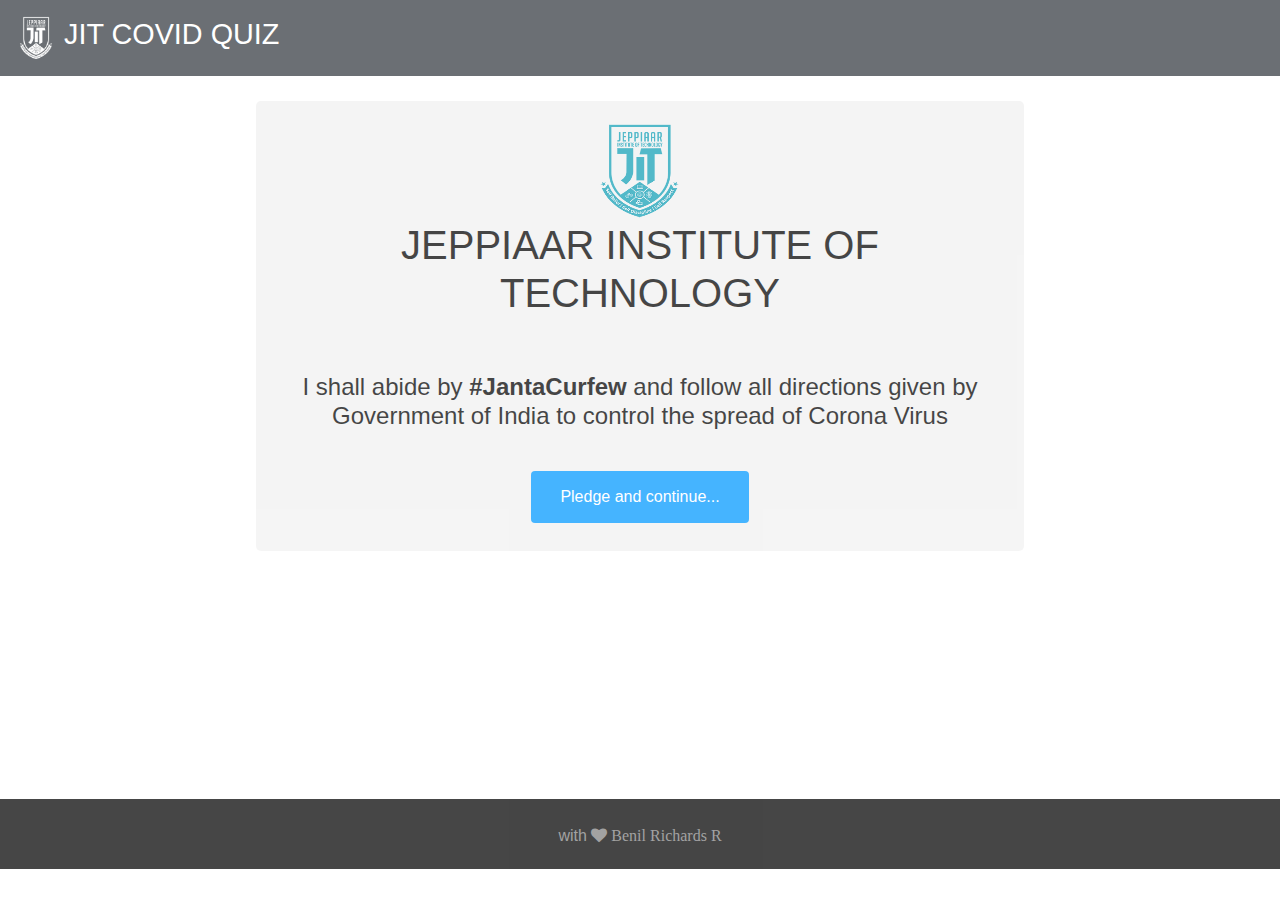
==== index.html @ 2223ec17 "Add files via upload" ====
<!DOCTYPE html>
<html lang="en">
<head>
  <meta charset="UTF-8">
  <link rel="stylesheet" href="https://stackpath.bootstrapcdn.com/bootstrap/4.4.1/css/bootstrap.min.css" integrity="sha384-Vkoo8x4CGsO3+Hhxv8T/Q5PaXtkKtu6ug5TOeNV6gBiFeWPGFN9MuhOf23Q9Ifjh" crossorigin="anonymous">
  <link rel="stylesheet" href="css/index.css">
  <link rel="stylesheet" href="https://stackpath.bootstrapcdn.com/font-awesome/4.7.0/css/font-awesome.min.css">
  <meta name="viewport" content="width=device-width, initial-scale=1.0">
  <script src="https://cdnjs.cloudflare.com/ajax/libs/jquery/3.5.0/jquery.min.js"></script>
  <!-- <script src="http://code.jquery.com/jquery-latest.js"></script> -->
  <title>Document</title>
</head>
<body style="background-image: url('/img/jit.jpg');">
  <div id="header"></div>
  <div id="pledge">
    <div class="form">
      <img src="img/jit logo.png" width="90px" height="100px" alt="">
      <br/><h1> JEPPIAAR INSTITUTE OF TECHNOLOGY</h1><br/><br/>
      <h4>I shall abide by <strong>#JantaCurfew</strong> and follow all directions given by Government of India to control the spread of Corona Virus</h4><br/>
      <div class="button">
        <button id="but" type="submit" onclick="window.location='pages/questions.html'">Pledge and continue...</button>   <!--onclick="totalSum()            //for display mark here"--> 
      </div>
    </div>
  </div>
  <!-- <div id="Container"></div> -->

  <div class="footer" id="foot">
    with <spanid="heart" class="fa fa-heart"></span> Benil Richards R
  </div>

</body>
</html>

<script>
  
  $(document).ready(function() {
  $("#header").load("pages/questions.html #header")
  // $("#refresh").click(function() {
    // $(this).parent().parent().remove();                //remove div
    // $("#Container").load("questions.html #question");  //replace div
    // return false;
    // });
  });
  
</script>



<style>
  html, body {
  opacity: .85;
  text-align: center;
  background-repeat: no-repeat;
  background-position: left;
  background-attachment: fixed;
  background-size: cover;
  height: 100%;
}

/* .form{
  overflow: auto;
  padding-bottom: 70px;
} */


</style>
---- css/index.css ----
body {
  opacity: 0.93;
  text-align: center;
  background-repeat: no-repeat;
  background-position: center center;
  background-attachment: fixed;
  background-size: cover;
}

#header{
  margin-bottom: 20px;
}

#pledge{
  min-height: 72%;
}

@media screen and (max-width:1250px) {
  #pledge{
    min-height: 68%;
  }
}

#foot{
  margin-top: 50px;
  position: relative;
  background-color: black;
  height: 70px;
  clear: both;
}

.form, .question {
  text-align: center;
  margin: 25px 20%;
  border-radius: 5px;
  background-color: #f2f2f2;
  padding: 20px;
  width: 60%;
}

.question{
  padding: 40px;
  text-align: left;
}

@media screen and (max-width:800px){
  .form, .question {
    text-align: center;
    margin: 15px 10%;
    border-radius: 5px;
    background-color: #f2f2f2;
    padding: 20px;
    width: 80%;
  }
}

@media screen and (max-width:800px){
  .question {
    text-align: left;
  }
}

@media screen and (max-width:450px){
  .form, .question {
    text-align: center;
    margin: 15px 5%;
    border-radius: 5px;
    background-color: #f2f2f2;
    padding: 20px;
    width: 90%;
  }
}

@media screen and (max-width:450px){
  .question {
    text-align: left;
  }
}

input[type=radio]{
  margin-top: 6px;
}

input[type=text], input[type=email], input[type=number] {
  width: 95%;
  padding: 12px 20px;
  margin: 8px 0;
  display: inline-block;
  border: 1px solid #ccc;
  border-radius: 4px;
  box-sizing: border-box;
}

.button{
  text-align: center;
}

@media screen and (max-width:1000px) {
  #but {
    width: 40%;
  }
}

@media screen and (max-width:540px) {
  #but {
    width: 60%;
  }
}

@media screen and (max-width:340px) {
  #but {
    width: 70%;
  }
}

button[type=submit] {
  text-align: center;
  width: 30%;
  background-color: #0099ff;
  color: white;
  padding: 14px 0px;
  margin: 8px 0;
  border: none;
  border-radius: 4px;
  cursor: pointer;
}

button[type=submit]:hover {
  background-color: #003d66;

}

h1,h4{
  text-align: center;
  color: black;
}

.navbar-brand{
  font-size: 1.8rem;
}

.footer{
  margin-top: 50px;
  padding: 25px 0px;
  background-color: #f8f9fa;
  color: grey;
  width: 100%;
}

#footer{
  background-color: #343a40;
  color: grey ;
}

.q{
  padding: 0px 20px;
  margin-top: 5px;
  margin-bottom: 20px;
}

input[type=radio] {
  padding-right: 50px;
}

#hidden{
  display: none;
  color: black;
  margin-bottom: 15%;
}

@media screen and (max-width:1100px){
  #hidden{
    margin-bottom: 14%;
  }
}

@media screen and (max-width:800px){
  #hidden{
    margin-bottom: 20%;
  }
}

#heart{
  color: red;
}
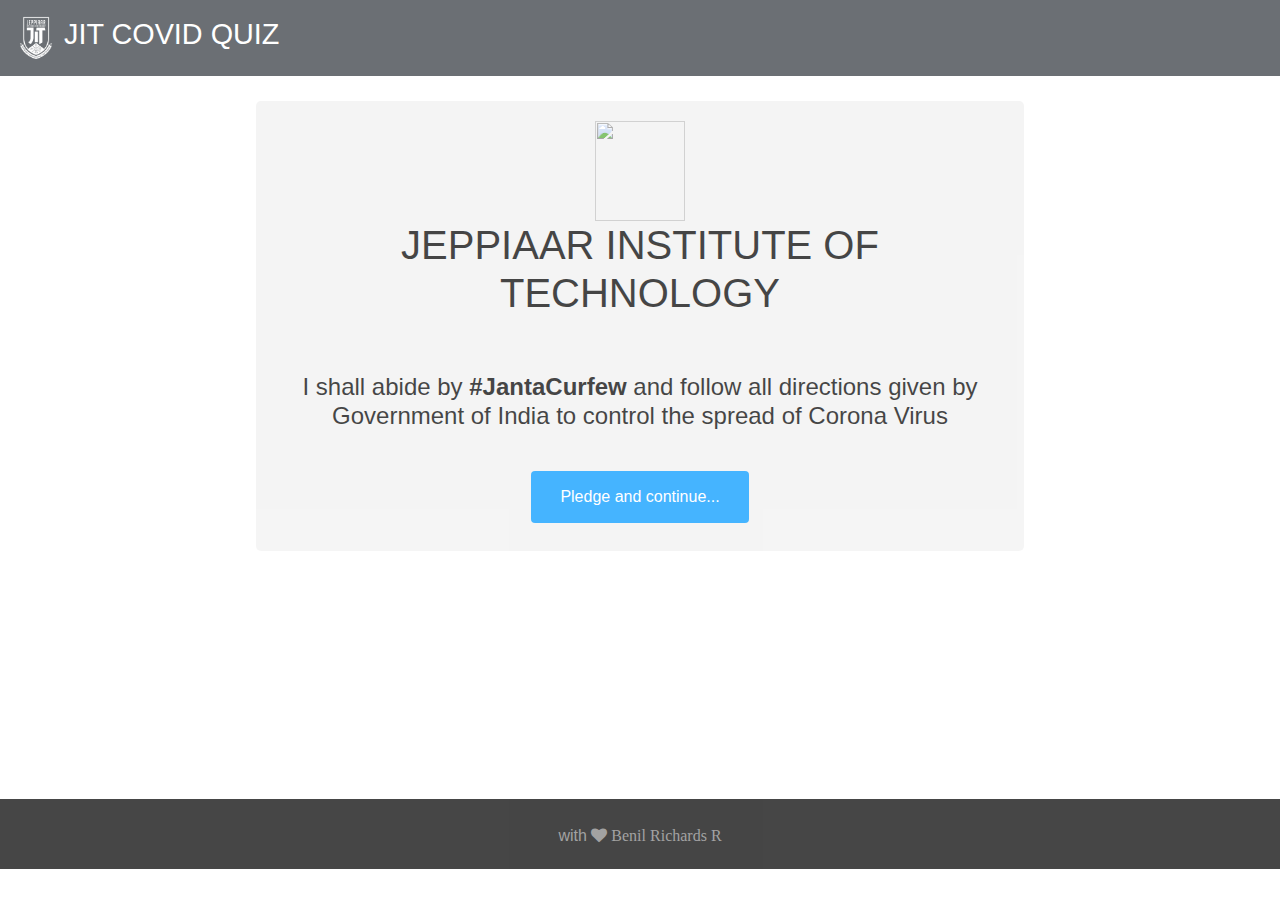
==== commit 1bef400b: "updated image links" ====
--- a/index.html
+++ b/index.html
@@ -10,11 +10,11 @@
   <!-- <script src="http://code.jquery.com/jquery-latest.js"></script> -->
   <title>Document</title>
 </head>
-<body style="background-image: url('/img/jit.jpg');">
+<body style="background-image: url('https://photos.google.com/share/AF1QipPOJzC267DyJDcpdi-2p8p-mN_AA9fCdcH1TqrQmciSat0V_lGKvN43pFyiEcNNZw/photo/AF1QipNZXYOkiiKqvh_K5o4uo3CH_-YYvXNxsZlBJXrt?key=d3R5VS1hWkl3Rm1XcE5LbHdtNE5yT2VSSFhFa3Z3');">
   <div id="header"></div>
   <div id="pledge">
     <div class="form">
-      <img src="img/jit logo.png" width="90px" height="100px" alt="">
+      <img src="https://photos.google.com/share/AF1QipPOJzC267DyJDcpdi-2p8p-mN_AA9fCdcH1TqrQmciSat0V_lGKvN43pFyiEcNNZw/photo/AF1QipO9k77cXm2DrnrTCmcSPx7Xg9_sTd01Iqqg-q1m?key=d3R5VS1hWkl3Rm1XcE5LbHdtNE5yT2VSSFhFa3Z3" width="90px" height="100px" alt="">
       <br/><h1> JEPPIAAR INSTITUTE OF TECHNOLOGY</h1><br/><br/>
       <h4>I shall abide by <strong>#JantaCurfew</strong> and follow all directions given by Government of India to control the spread of Corona Virus</h4><br/>
       <div class="button">
@@ -63,4 +63,4 @@
 } */
 
 
-</style>+</style>
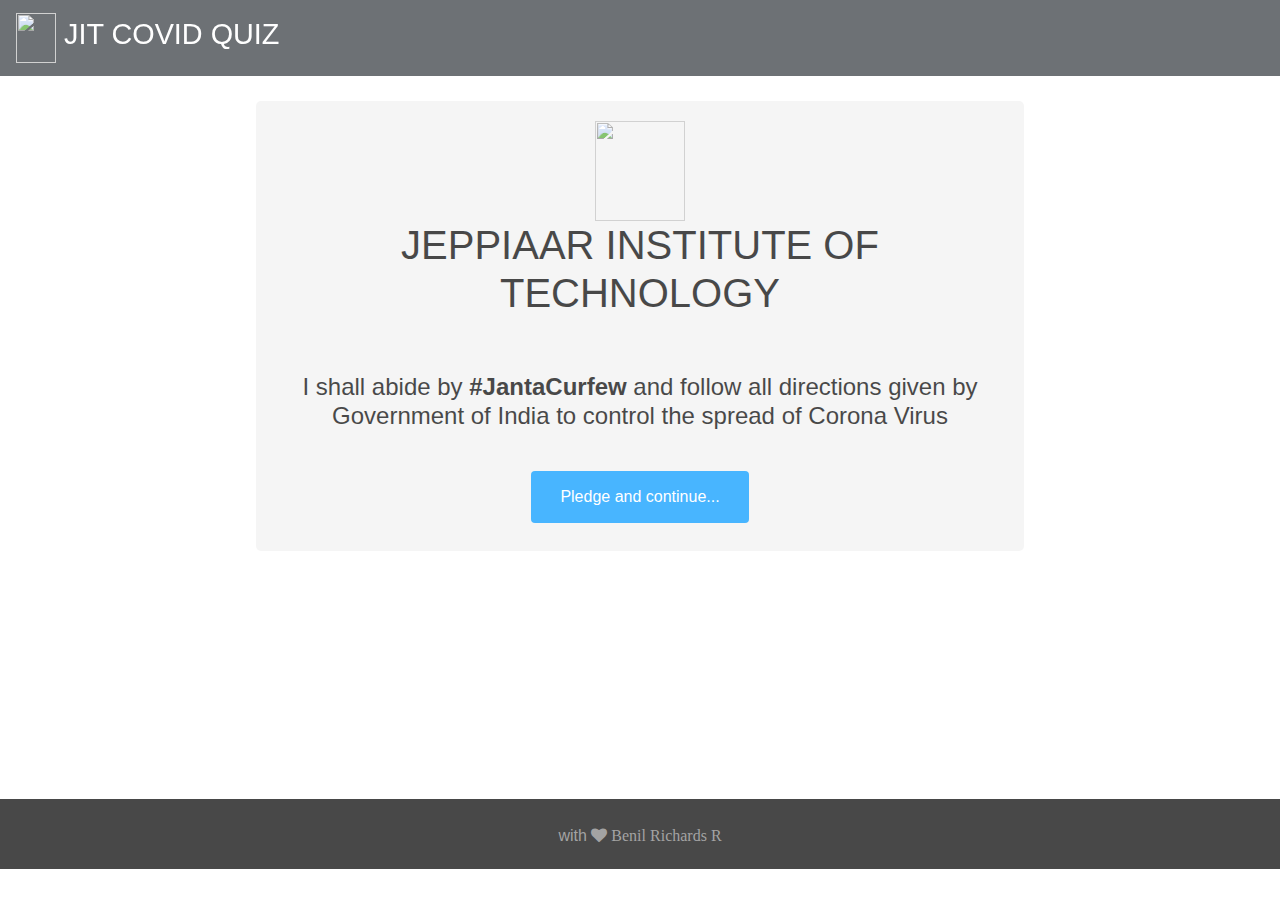
==== commit 481b7e04: "Update index.html" ====
--- a/index.html
+++ b/index.html
@@ -8,9 +8,9 @@
   <meta name="viewport" content="width=device-width, initial-scale=1.0">
   <script src="https://cdnjs.cloudflare.com/ajax/libs/jquery/3.5.0/jquery.min.js"></script>
   <!-- <script src="http://code.jquery.com/jquery-latest.js"></script> -->
-  <title>Document</title>
+  <title>Pledge</title>
 </head>
-<body style="background-image: url('https://photos.google.com/share/AF1QipPOJzC267DyJDcpdi-2p8p-mN_AA9fCdcH1TqrQmciSat0V_lGKvN43pFyiEcNNZw/photo/AF1QipNZXYOkiiKqvh_K5o4uo3CH_-YYvXNxsZlBJXrt?key=d3R5VS1hWkl3Rm1XcE5LbHdtNE5yT2VSSFhFa3Z3');">
+<body style="background-image: url('https://www.google.com/url?sa=i&source=imgres&cd=&ved=2ahUKEwiwmpbXsvHoAhV04zgGHR2NAmYQjRx6BAgBEAQ&url=https%3A%2F%2Fcollegedunia.com%2Fcollege%2F57752-jeppiaar-institute-of-technology-jit-kanchipuram%2Fcourses-fees&psig=AOvVaw1Pn8ixV-2WZr9eAo1n7-eC&ust=1587279397650317');">
   <div id="header"></div>
   <div id="pledge">
     <div class="form">
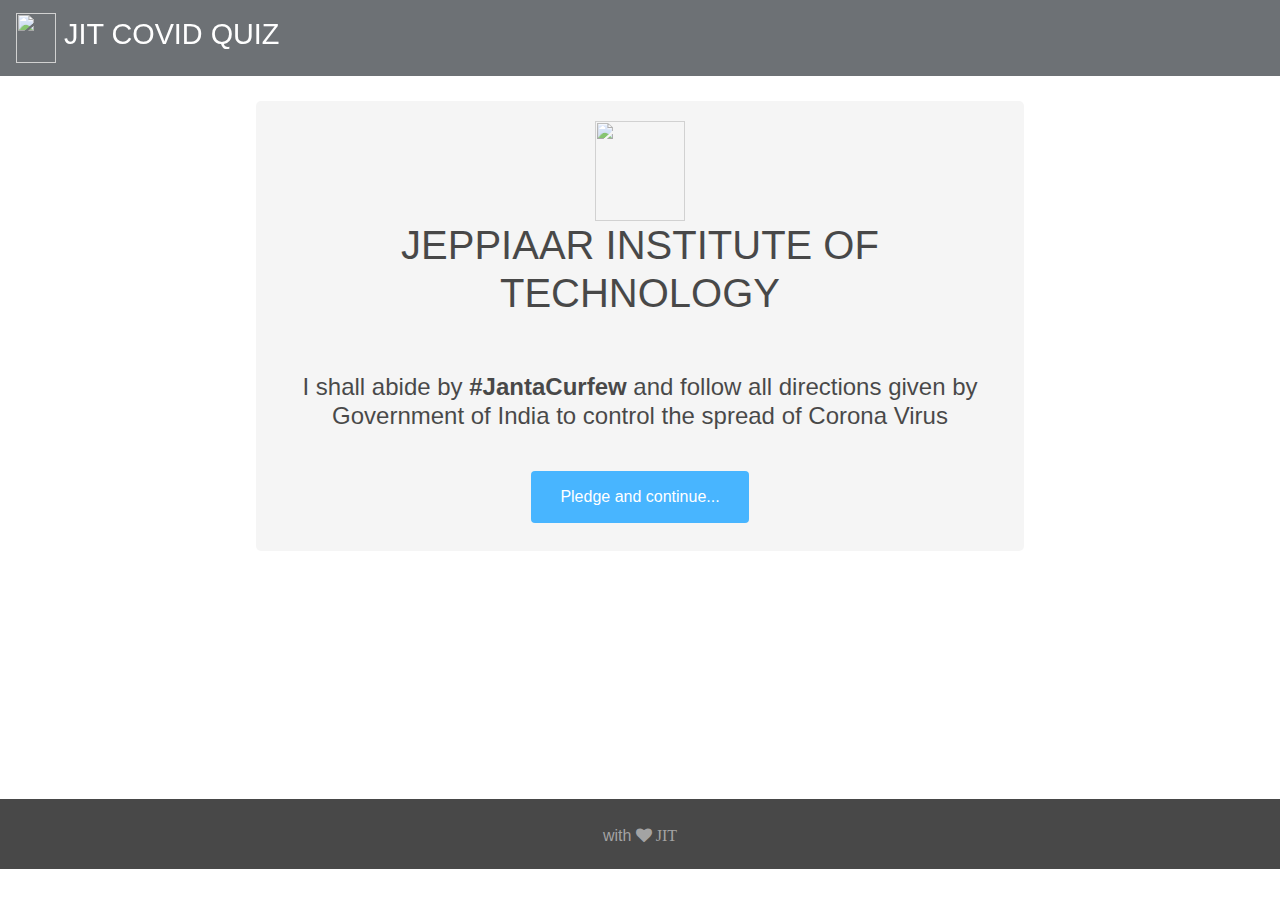
==== commit 0ae0fd22: "Update index.html" ====
--- a/index.html
+++ b/index.html
@@ -10,11 +10,11 @@
   <!-- <script src="http://code.jquery.com/jquery-latest.js"></script> -->
   <title>Pledge</title>
 </head>
-<body style="background-image: url('https://www.google.com/url?sa=i&source=imgres&cd=&ved=2ahUKEwiwmpbXsvHoAhV04zgGHR2NAmYQjRx6BAgBEAQ&url=https%3A%2F%2Fcollegedunia.com%2Fcollege%2F57752-jeppiaar-institute-of-technology-jit-kanchipuram%2Fcourses-fees&psig=AOvVaw1Pn8ixV-2WZr9eAo1n7-eC&ust=1587279397650317');">
+<body style="background-image: url('https://images.static-collegedunia.com/public/college_data/images/campusimage/1480418856acd4.jpg');">
   <div id="header"></div>
   <div id="pledge">
     <div class="form">
-      <img src="https://photos.google.com/share/AF1QipPOJzC267DyJDcpdi-2p8p-mN_AA9fCdcH1TqrQmciSat0V_lGKvN43pFyiEcNNZw/photo/AF1QipO9k77cXm2DrnrTCmcSPx7Xg9_sTd01Iqqg-q1m?key=d3R5VS1hWkl3Rm1XcE5LbHdtNE5yT2VSSFhFa3Z3" width="90px" height="100px" alt="">
+      <img src="https://i.ibb.co/PDnYq88/jit-logo.png" width="90px" height="100px" alt="">
       <br/><h1> JEPPIAAR INSTITUTE OF TECHNOLOGY</h1><br/><br/>
       <h4>I shall abide by <strong>#JantaCurfew</strong> and follow all directions given by Government of India to control the spread of Corona Virus</h4><br/>
       <div class="button">
@@ -25,7 +25,7 @@
   <!-- <div id="Container"></div> -->
 
   <div class="footer" id="foot">
-    with <spanid="heart" class="fa fa-heart"></span> Benil Richards R
+    with <spanid="heart" class="fa fa-heart"></span> JIT
   </div>
 
 </body>
@@ -49,11 +49,6 @@
 <style>
   html, body {
   opacity: .85;
-  text-align: center;
-  background-repeat: no-repeat;
-  background-position: left;
-  background-attachment: fixed;
-  background-size: cover;
   height: 100%;
 }
 
